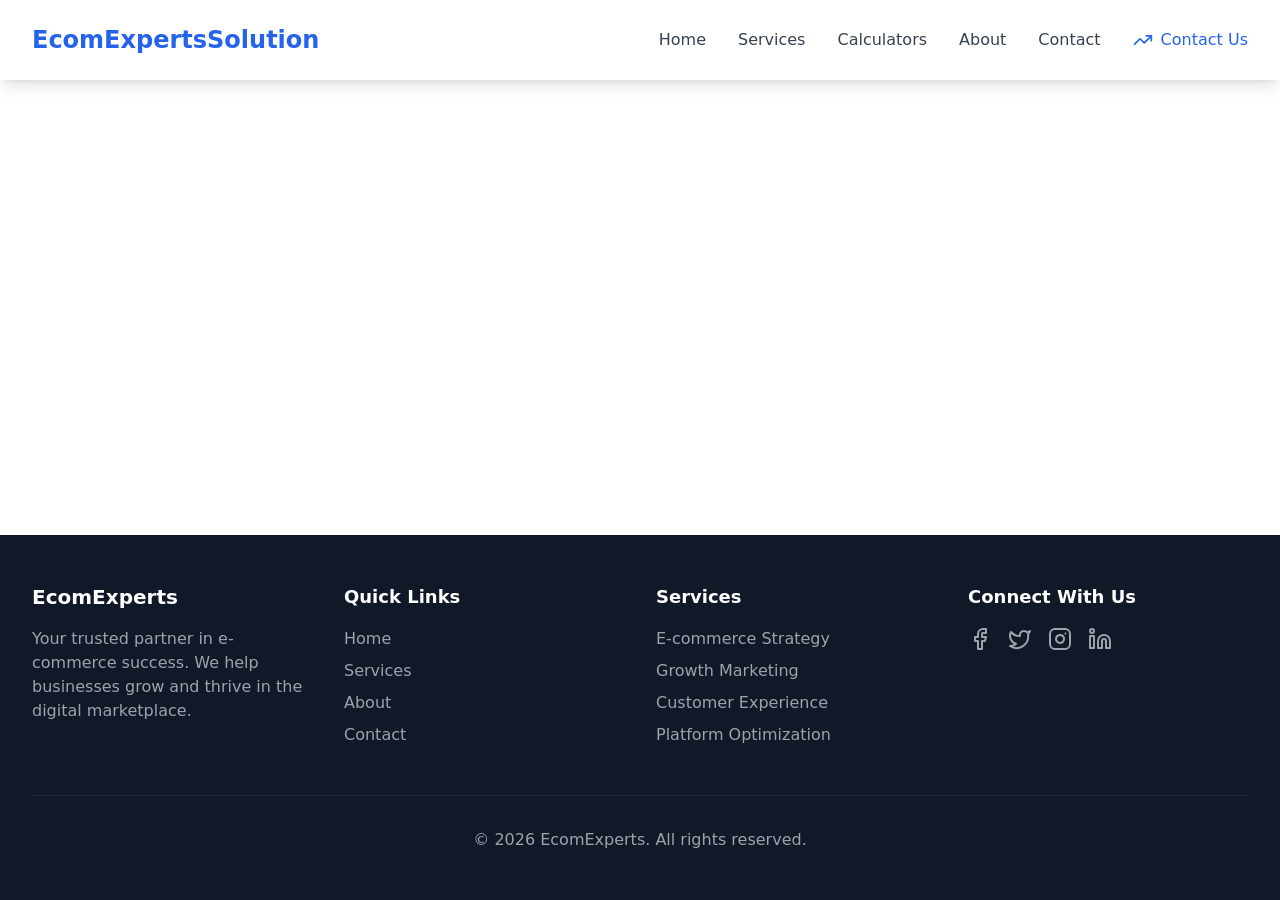
==== index.html @ ec8e3a63 "Live site: EcomExpertsSolution website (built from websitetsx)" ====
<!DOCTYPE html>
<html lang="en">
  <head>
    <meta charset="UTF-8" />
    <link rel="icon" type="image/svg+xml" href="/vite.svg" />
    <meta name="viewport" content="width=device-width, initial-scale=1.0" />
    <title>EcomExpertsSolution - Your E-commerce Growth Partner</title>
    <meta name="description" content="Expert e-commerce marketplace management services for Amazon, Flipkart, and Meesho. Boost your sales with our professional account management, product optimization, and advertising solutions." />
    <meta name="keywords" content="ecommerce solutions, amazon seller services, flipkart seller, meesho reseller, e-commerce management, product listing, catalog optimization, marketplace advertising, seller calculator" />
    <meta property="og:title" content="EcomExpertsSolution - Your E-commerce Growth Partner" />
    <meta property="og:description" content="Transform your e-commerce business with professional marketplace management services for Amazon, Flipkart, and Meesho." />
    <meta property="og:type" content="website" />
    <meta property="og:url" content="https://ecomexpertssolution.com" />
    <meta name="twitter:card" content="summary_large_image" />
    <meta name="twitter:title" content="EcomExpertsSolution - Your E-commerce Growth Partner" />
    <meta name="twitter:description" content="Transform your e-commerce business with professional marketplace management services." />
    <link rel="canonical" href="https://ecomexpertssolution.com" />
    <meta name="robots" content="index, follow" />
     <script async src="https://pagead2.googlesyndication.com/pagead/js/adsbygoogle.js?client=ca-pub-1505653842485991"
    crossorigin="anonymous"></script>
    <script type="module" crossorigin src="/assets/index-Nn7y4H-Y.js"></script>
    <link rel="stylesheet" crossorigin href="/assets/index-BaGs1ssM.css">
  </head>
  <body>
    <div id="root"></div>
  </body>
</html>
---- assets/index-BaGs1ssM.css ----
*,:before,:after{--tw-border-spacing-x: 0;--tw-border-spacing-y: 0;--tw-translate-x: 0;--tw-translate-y: 0;--tw-rotate: 0;--tw-skew-x: 0;--tw-skew-y: 0;--tw-scale-x: 1;--tw-scale-y: 1;--tw-pan-x: ;--tw-pan-y: ;--tw-pinch-zoom: ;--tw-scroll-snap-strictness: proximity;--tw-gradient-from-position: ;--tw-gradient-via-position: ;--tw-gradient-to-position: ;--tw-ordinal: ;--tw-slashed-zero: ;--tw-numeric-figure: ;--tw-numeric-spacing: ;--tw-numeric-fraction: ;--tw-ring-inset: ;--tw-ring-offset-width: 0px;--tw-ring-offset-color: #fff;--tw-ring-color: rgb(59 130 246 / .5);--tw-ring-offset-shadow: 0 0 #0000;--tw-ring-shadow: 0 0 #0000;--tw-shadow: 0 0 #0000;--tw-shadow-colored: 0 0 #0000;--tw-blur: ;--tw-brightness: ;--tw-contrast: ;--tw-grayscale: ;--tw-hue-rotate: ;--tw-invert: ;--tw-saturate: ;--tw-sepia: ;--tw-drop-shadow: ;--tw-backdrop-blur: ;--tw-backdrop-brightness: ;--tw-backdrop-contrast: ;--tw-backdrop-grayscale: ;--tw-backdrop-hue-rotate: ;--tw-backdrop-invert: ;--tw-backdrop-opacity: ;--tw-backdrop-saturate: ;--tw-backdrop-sepia: ;--tw-contain-size: ;--tw-contain-layout: ;--tw-contain-paint: ;--tw-contain-style: }::backdrop{--tw-border-spacing-x: 0;--tw-border-spacing-y: 0;--tw-translate-x: 0;--tw-translate-y: 0;--tw-rotate: 0;--tw-skew-x: 0;--tw-skew-y: 0;--tw-scale-x: 1;--tw-scale-y: 1;--tw-pan-x: ;--tw-pan-y: ;--tw-pinch-zoom: ;--tw-scroll-snap-strictness: proximity;--tw-gradient-from-position: ;--tw-gradient-via-position: ;--tw-gradient-to-position: ;--tw-ordinal: ;--tw-slashed-zero: ;--tw-numeric-figure: ;--tw-numeric-spacing: ;--tw-numeric-fraction: ;--tw-ring-inset: ;--tw-ring-offset-width: 0px;--tw-ring-offset-color: #fff;--tw-ring-color: rgb(59 130 246 / .5);--tw-ring-offset-shadow: 0 0 #0000;--tw-ring-shadow: 0 0 #0000;--tw-shadow: 0 0 #0000;--tw-shadow-colored: 0 0 #0000;--tw-blur: ;--tw-brightness: ;--tw-contrast: ;--tw-grayscale: ;--tw-hue-rotate: ;--tw-invert: ;--tw-saturate: ;--tw-sepia: ;--tw-drop-shadow: ;--tw-backdrop-blur: ;--tw-backdrop-brightness: ;--tw-backdrop-contrast: ;--tw-backdrop-grayscale: ;--tw-backdrop-hue-rotate: ;--tw-backdrop-invert: ;--tw-backdrop-opacity: ;--tw-backdrop-saturate: ;--tw-backdrop-sepia: ;--tw-contain-size: ;--tw-contain-layout: ;--tw-contain-paint: ;--tw-contain-style: }*,:before,:after{box-sizing:border-box;border-width:0;border-style:solid;border-color:#e5e7eb}:before,:after{--tw-content: ""}html,:host{line-height:1.5;-webkit-text-size-adjust:100%;-moz-tab-size:4;-o-tab-size:4;tab-size:4;font-family:ui-sans-serif,system-ui,sans-serif,"Apple Color Emoji","Segoe UI Emoji",Segoe UI Symbol,"Noto Color Emoji";font-feature-settings:normal;font-variation-settings:normal;-webkit-tap-highlight-color:transparent}body{margin:0;line-height:inherit}hr{height:0;color:inherit;border-top-width:1px}abbr:where([title]){-webkit-text-decoration:underline dotted;text-decoration:underline dotted}h1,h2,h3,h4,h5,h6{font-size:inherit;font-weight:inherit}a{color:inherit;text-decoration:inherit}b,strong{font-weight:bolder}code,kbd,samp,pre{font-family:ui-monospace,SFMono-Regular,Menlo,Monaco,Consolas,Liberation Mono,Courier New,monospace;font-feature-settings:normal;font-variation-settings:normal;font-size:1em}small{font-size:80%}sub,sup{font-size:75%;line-height:0;position:relative;vertical-align:baseline}sub{bottom:-.25em}sup{top:-.5em}table{text-indent:0;border-color:inherit;border-collapse:collapse}button,input,optgroup,select,textarea{font-family:inherit;font-feature-settings:inherit;font-variation-settings:inherit;font-size:100%;font-weight:inherit;line-height:inherit;letter-spacing:inherit;color:inherit;margin:0;padding:0}button,select{text-transform:none}button,input:where([type=button]),input:where([type=reset]),input:where([type=submit]){-webkit-appearance:button;background-color:transparent;background-image:none}:-moz-focusring{outline:auto}:-moz-ui-invalid{box-shadow:none}progress{vertical-align:baseline}::-webkit-inner-spin-button,::-webkit-outer-spin-button{height:auto}[type=search]{-webkit-appearance:textfield;outline-offset:-2px}::-webkit-search-decoration{-webkit-appearance:none}::-webkit-file-upload-button{-webkit-appearance:button;font:inherit}summary{display:list-item}blockquote,dl,dd,h1,h2,h3,h4,h5,h6,hr,figure,p,pre{margin:0}fieldset{margin:0;padding:0}legend{padding:0}ol,ul,menu{list-style:none;margin:0;padding:0}dialog{padding:0}textarea{resize:vertical}input::-moz-placeholder,textarea::-moz-placeholder{opacity:1;color:#9ca3af}input::placeholder,textarea::placeholder{opacity:1;color:#9ca3af}button,[role=button]{cursor:pointer}:disabled{cursor:default}img,svg,video,canvas,audio,iframe,embed,object{display:block;vertical-align:middle}img,video{max-width:100%;height:auto}[hidden]{display:none}.container{width:100%}@media (min-width: 640px){.container{max-width:640px}}@media (min-width: 768px){.container{max-width:768px}}@media (min-width: 1024px){.container{max-width:1024px}}@media (min-width: 1280px){.container{max-width:1280px}}@media (min-width: 1536px){.container{max-width:1536px}}.visible{visibility:visible}.fixed{position:fixed}.absolute{position:absolute}.relative{position:relative}.inset-0{top:0;right:0;bottom:0;left:0}.-z-10{z-index:-10}.z-10{z-index:10}.z-50{z-index:50}.mx-auto{margin-left:auto;margin-right:auto}.mb-1{margin-bottom:.25rem}.mb-12{margin-bottom:3rem}.mb-16{margin-bottom:4rem}.mb-2{margin-bottom:.5rem}.mb-4{margin-bottom:1rem}.mb-6{margin-bottom:1.5rem}.mb-8{margin-bottom:2rem}.ml-2{margin-left:.5rem}.ml-4{margin-left:1rem}.mr-2{margin-right:.5rem}.mt-1{margin-top:.25rem}.mt-12{margin-top:3rem}.mt-2{margin-top:.5rem}.mt-4{margin-top:1rem}.block{display:block}.flex{display:flex}.inline-flex{display:inline-flex}.grid{display:grid}.hidden{display:none}.h-12{height:3rem}.h-20{height:5rem}.h-4{height:1rem}.h-5{height:1.25rem}.h-6{height:1.5rem}.h-8{height:2rem}.min-h-screen{min-height:100vh}.w-12{width:3rem}.w-4{width:1rem}.w-5{width:1.25rem}.w-6{width:1.5rem}.w-8{width:2rem}.w-full{width:100%}.max-w-2xl{max-width:42rem}.max-w-4xl{max-width:56rem}.max-w-5xl{max-width:64rem}.max-w-7xl{max-width:80rem}.flex-shrink-0{flex-shrink:0}.flex-grow,.grow{flex-grow:1}.-rotate-3{--tw-rotate: -3deg;transform:translate(var(--tw-translate-x),var(--tw-translate-y)) rotate(var(--tw-rotate)) skew(var(--tw-skew-x)) skewY(var(--tw-skew-y)) scaleX(var(--tw-scale-x)) scaleY(var(--tw-scale-y))}.rotate-2{--tw-rotate: 2deg;transform:translate(var(--tw-translate-x),var(--tw-translate-y)) rotate(var(--tw-rotate)) skew(var(--tw-skew-x)) skewY(var(--tw-skew-y)) scaleX(var(--tw-scale-x)) scaleY(var(--tw-scale-y))}.rotate-3{--tw-rotate: 3deg;transform:translate(var(--tw-translate-x),var(--tw-translate-y)) rotate(var(--tw-rotate)) skew(var(--tw-skew-x)) skewY(var(--tw-skew-y)) scaleX(var(--tw-scale-x)) scaleY(var(--tw-scale-y))}.transform{transform:translate(var(--tw-translate-x),var(--tw-translate-y)) rotate(var(--tw-rotate)) skew(var(--tw-skew-x)) skewY(var(--tw-skew-y)) scaleX(var(--tw-scale-x)) scaleY(var(--tw-scale-y))}.cursor-not-allowed{cursor:not-allowed}.grid-cols-1{grid-template-columns:repeat(1,minmax(0,1fr))}.grid-cols-2{grid-template-columns:repeat(2,minmax(0,1fr))}.grid-cols-3{grid-template-columns:repeat(3,minmax(0,1fr))}.flex-col{flex-direction:column}.items-start{align-items:flex-start}.items-center{align-items:center}.justify-center{justify-content:center}.justify-between{justify-content:space-between}.gap-12{gap:3rem}.gap-4{gap:1rem}.gap-6{gap:1.5rem}.gap-8{gap:2rem}.space-x-2>:not([hidden])~:not([hidden]){--tw-space-x-reverse: 0;margin-right:calc(.5rem * var(--tw-space-x-reverse));margin-left:calc(.5rem * calc(1 - var(--tw-space-x-reverse)))}.space-x-3>:not([hidden])~:not([hidden]){--tw-space-x-reverse: 0;margin-right:calc(.75rem * var(--tw-space-x-reverse));margin-left:calc(.75rem * calc(1 - var(--tw-space-x-reverse)))}.space-x-4>:not([hidden])~:not([hidden]){--tw-space-x-reverse: 0;margin-right:calc(1rem * var(--tw-space-x-reverse));margin-left:calc(1rem * calc(1 - var(--tw-space-x-reverse)))}.space-x-8>:not([hidden])~:not([hidden]){--tw-space-x-reverse: 0;margin-right:calc(2rem * var(--tw-space-x-reverse));margin-left:calc(2rem * calc(1 - var(--tw-space-x-reverse)))}.space-y-1>:not([hidden])~:not([hidden]){--tw-space-y-reverse: 0;margin-top:calc(.25rem * calc(1 - var(--tw-space-y-reverse)));margin-bottom:calc(.25rem * var(--tw-space-y-reverse))}.space-y-2>:not([hidden])~:not([hidden]){--tw-space-y-reverse: 0;margin-top:calc(.5rem * calc(1 - var(--tw-space-y-reverse)));margin-bottom:calc(.5rem * var(--tw-space-y-reverse))}.space-y-3>:not([hidden])~:not([hidden]){--tw-space-y-reverse: 0;margin-top:calc(.75rem * calc(1 - var(--tw-space-y-reverse)));margin-bottom:calc(.75rem * var(--tw-space-y-reverse))}.space-y-4>:not([hidden])~:not([hidden]){--tw-space-y-reverse: 0;margin-top:calc(1rem * calc(1 - var(--tw-space-y-reverse)));margin-bottom:calc(1rem * var(--tw-space-y-reverse))}.space-y-6>:not([hidden])~:not([hidden]){--tw-space-y-reverse: 0;margin-top:calc(1.5rem * calc(1 - var(--tw-space-y-reverse)));margin-bottom:calc(1.5rem * var(--tw-space-y-reverse))}.rounded-2xl{border-radius:1rem}.rounded-full{border-radius:9999px}.rounded-lg{border-radius:.5rem}.rounded-md{border-radius:.375rem}.rounded-xl{border-radius:.75rem}.border{border-width:1px}.border-2{border-width:2px}.border-t{border-top-width:1px}.border-gray-300{--tw-border-opacity: 1;border-color:rgb(209 213 219 / var(--tw-border-opacity))}.border-gray-800{--tw-border-opacity: 1;border-color:rgb(31 41 55 / var(--tw-border-opacity))}.border-indigo-600{--tw-border-opacity: 1;border-color:rgb(79 70 229 / var(--tw-border-opacity))}.border-red-500{--tw-border-opacity: 1;border-color:rgb(239 68 68 / var(--tw-border-opacity))}.bg-blue-50{--tw-bg-opacity: 1;background-color:rgb(239 246 255 / var(--tw-bg-opacity))}.bg-blue-600{--tw-bg-opacity: 1;background-color:rgb(37 99 235 / var(--tw-bg-opacity))}.bg-gray-50{--tw-bg-opacity: 1;background-color:rgb(249 250 251 / var(--tw-bg-opacity))}.bg-gray-900{--tw-bg-opacity: 1;background-color:rgb(17 24 39 / var(--tw-bg-opacity))}.bg-green-500{--tw-bg-opacity: 1;background-color:rgb(34 197 94 / var(--tw-bg-opacity))}.bg-indigo-100{--tw-bg-opacity: 1;background-color:rgb(224 231 255 / var(--tw-bg-opacity))}.bg-indigo-600{--tw-bg-opacity: 1;background-color:rgb(79 70 229 / var(--tw-bg-opacity))}.bg-white{--tw-bg-opacity: 1;background-color:rgb(255 255 255 / var(--tw-bg-opacity))}.bg-gradient-to-br{background-image:linear-gradient(to bottom right,var(--tw-gradient-stops))}.bg-gradient-to-r{background-image:linear-gradient(to right,var(--tw-gradient-stops))}.from-blue-500{--tw-gradient-from: #3b82f6 var(--tw-gradient-from-position);--tw-gradient-to: rgb(59 130 246 / 0) var(--tw-gradient-to-position);--tw-gradient-stops: var(--tw-gradient-from), var(--tw-gradient-to)}.from-indigo-50{--tw-gradient-from: #eef2ff var(--tw-gradient-from-position);--tw-gradient-to: rgb(238 242 255 / 0) var(--tw-gradient-to-position);--tw-gradient-stops: var(--tw-gradient-from), var(--tw-gradient-to)}.from-indigo-500{--tw-gradient-from: #6366f1 var(--tw-gradient-from-position);--tw-gradient-to: rgb(99 102 241 / 0) var(--tw-gradient-to-position);--tw-gradient-stops: var(--tw-gradient-from), var(--tw-gradient-to)}.from-purple-500{--tw-gradient-from: #a855f7 var(--tw-gradient-from-position);--tw-gradient-to: rgb(168 85 247 / 0) var(--tw-gradient-to-position);--tw-gradient-stops: var(--tw-gradient-from), var(--tw-gradient-to)}.via-white{--tw-gradient-to: rgb(255 255 255 / 0) var(--tw-gradient-to-position);--tw-gradient-stops: var(--tw-gradient-from), #fff var(--tw-gradient-via-position), var(--tw-gradient-to)}.to-indigo-500{--tw-gradient-to: #6366f1 var(--tw-gradient-to-position)}.to-purple-50{--tw-gradient-to: #faf5ff var(--tw-gradient-to-position)}.to-purple-500{--tw-gradient-to: #a855f7 var(--tw-gradient-to-position)}.to-purple-600{--tw-gradient-to: #9333ea var(--tw-gradient-to-position)}.p-12{padding:3rem}.p-3{padding:.75rem}.p-4{padding:1rem}.p-6{padding:1.5rem}.p-8{padding:2rem}.px-2{padding-left:.5rem;padding-right:.5rem}.px-3{padding-left:.75rem;padding-right:.75rem}.px-4{padding-left:1rem;padding-right:1rem}.px-8{padding-left:2rem;padding-right:2rem}.py-12{padding-top:3rem;padding-bottom:3rem}.py-2{padding-top:.5rem;padding-bottom:.5rem}.py-20{padding-top:5rem;padding-bottom:5rem}.py-3{padding-top:.75rem;padding-bottom:.75rem}.py-4{padding-top:1rem;padding-bottom:1rem}.pb-12{padding-bottom:3rem}.pb-24{padding-bottom:6rem}.pb-3{padding-bottom:.75rem}.pt-2{padding-top:.5rem}.pt-24{padding-top:6rem}.pt-8{padding-top:2rem}.text-center{text-align:center}.text-2xl{font-size:1.5rem;line-height:2rem}.text-3xl{font-size:1.875rem;line-height:2.25rem}.text-4xl{font-size:2.25rem;line-height:2.5rem}.text-lg{font-size:1.125rem;line-height:1.75rem}.text-sm{font-size:.875rem;line-height:1.25rem}.text-xl{font-size:1.25rem;line-height:1.75rem}.font-bold{font-weight:700}.font-medium{font-weight:500}.font-semibold{font-weight:600}.leading-tight{line-height:1.25}.tracking-tight{letter-spacing:-.025em}.text-blue-500{--tw-text-opacity: 1;color:rgb(59 130 246 / var(--tw-text-opacity))}.text-blue-600{--tw-text-opacity: 1;color:rgb(37 99 235 / var(--tw-text-opacity))}.text-gray-400{--tw-text-opacity: 1;color:rgb(156 163 175 / var(--tw-text-opacity))}.text-gray-600{--tw-text-opacity: 1;color:rgb(75 85 99 / var(--tw-text-opacity))}.text-gray-700{--tw-text-opacity: 1;color:rgb(55 65 81 / var(--tw-text-opacity))}.text-gray-800{--tw-text-opacity: 1;color:rgb(31 41 55 / var(--tw-text-opacity))}.text-gray-900{--tw-text-opacity: 1;color:rgb(17 24 39 / var(--tw-text-opacity))}.text-indigo-600{--tw-text-opacity: 1;color:rgb(79 70 229 / var(--tw-text-opacity))}.text-orange-500{--tw-text-opacity: 1;color:rgb(249 115 22 / var(--tw-text-opacity))}.text-pink-500{--tw-text-opacity: 1;color:rgb(236 72 153 / var(--tw-text-opacity))}.text-red-500{--tw-text-opacity: 1;color:rgb(239 68 68 / var(--tw-text-opacity))}.text-white{--tw-text-opacity: 1;color:rgb(255 255 255 / var(--tw-text-opacity))}.opacity-50{opacity:.5}.shadow{--tw-shadow: 0 1px 3px 0 rgb(0 0 0 / .1), 0 1px 2px -1px rgb(0 0 0 / .1);--tw-shadow-colored: 0 1px 3px 0 var(--tw-shadow-color), 0 1px 2px -1px var(--tw-shadow-color);box-shadow:var(--tw-ring-offset-shadow, 0 0 #0000),var(--tw-ring-shadow, 0 0 #0000),var(--tw-shadow)}.shadow-2xl{--tw-shadow: 0 25px 50px -12px rgb(0 0 0 / .25);--tw-shadow-colored: 0 25px 50px -12px var(--tw-shadow-color);box-shadow:var(--tw-ring-offset-shadow, 0 0 #0000),var(--tw-ring-shadow, 0 0 #0000),var(--tw-shadow)}.shadow-lg{--tw-shadow: 0 10px 15px -3px rgb(0 0 0 / .1), 0 4px 6px -4px rgb(0 0 0 / .1);--tw-shadow-colored: 0 10px 15px -3px var(--tw-shadow-color), 0 4px 6px -4px var(--tw-shadow-color);box-shadow:var(--tw-ring-offset-shadow, 0 0 #0000),var(--tw-ring-shadow, 0 0 #0000),var(--tw-shadow)}.shadow-md{--tw-shadow: 0 4px 6px -1px rgb(0 0 0 / .1), 0 2px 4px -2px rgb(0 0 0 / .1);--tw-shadow-colored: 0 4px 6px -1px var(--tw-shadow-color), 0 2px 4px -2px var(--tw-shadow-color);box-shadow:var(--tw-ring-offset-shadow, 0 0 #0000),var(--tw-ring-shadow, 0 0 #0000),var(--tw-shadow)}.shadow-sm{--tw-shadow: 0 1px 2px 0 rgb(0 0 0 / .05);--tw-shadow-colored: 0 1px 2px 0 var(--tw-shadow-color);box-shadow:var(--tw-ring-offset-shadow, 0 0 #0000),var(--tw-ring-shadow, 0 0 #0000),var(--tw-shadow)}.shadow-xl{--tw-shadow: 0 20px 25px -5px rgb(0 0 0 / .1), 0 8px 10px -6px rgb(0 0 0 / .1);--tw-shadow-colored: 0 20px 25px -5px var(--tw-shadow-color), 0 8px 10px -6px var(--tw-shadow-color);box-shadow:var(--tw-ring-offset-shadow, 0 0 #0000),var(--tw-ring-shadow, 0 0 #0000),var(--tw-shadow)}.transition{transition-property:color,background-color,border-color,text-decoration-color,fill,stroke,opacity,box-shadow,transform,filter,-webkit-backdrop-filter;transition-property:color,background-color,border-color,text-decoration-color,fill,stroke,opacity,box-shadow,transform,filter,backdrop-filter;transition-property:color,background-color,border-color,text-decoration-color,fill,stroke,opacity,box-shadow,transform,filter,backdrop-filter,-webkit-backdrop-filter;transition-timing-function:cubic-bezier(.4,0,.2,1);transition-duration:.15s}.transition-colors{transition-property:color,background-color,border-color,text-decoration-color,fill,stroke;transition-timing-function:cubic-bezier(.4,0,.2,1);transition-duration:.15s}.transition-shadow{transition-property:box-shadow;transition-timing-function:cubic-bezier(.4,0,.2,1);transition-duration:.15s}.transition-transform{transition-property:transform;transition-timing-function:cubic-bezier(.4,0,.2,1);transition-duration:.15s}.duration-300{transition-duration:.3s}.hover\:-translate-y-1:hover{--tw-translate-y: -.25rem;transform:translate(var(--tw-translate-x),var(--tw-translate-y)) rotate(var(--tw-rotate)) skew(var(--tw-skew-x)) skewY(var(--tw-skew-y)) scaleX(var(--tw-scale-x)) scaleY(var(--tw-scale-y))}.hover\:bg-blue-700:hover{--tw-bg-opacity: 1;background-color:rgb(29 78 216 / var(--tw-bg-opacity))}.hover\:bg-gray-50:hover{--tw-bg-opacity: 1;background-color:rgb(249 250 251 / var(--tw-bg-opacity))}.hover\:bg-green-600:hover{--tw-bg-opacity: 1;background-color:rgb(22 163 74 / var(--tw-bg-opacity))}.hover\:bg-indigo-50:hover{--tw-bg-opacity: 1;background-color:rgb(238 242 255 / var(--tw-bg-opacity))}.hover\:bg-indigo-700:hover{--tw-bg-opacity: 1;background-color:rgb(67 56 202 / var(--tw-bg-opacity))}.hover\:text-blue-600:hover{--tw-text-opacity: 1;color:rgb(37 99 235 / var(--tw-text-opacity))}.hover\:text-white:hover{--tw-text-opacity: 1;color:rgb(255 255 255 / var(--tw-text-opacity))}.hover\:shadow-xl:hover{--tw-shadow: 0 20px 25px -5px rgb(0 0 0 / .1), 0 8px 10px -6px rgb(0 0 0 / .1);--tw-shadow-colored: 0 20px 25px -5px var(--tw-shadow-color), 0 8px 10px -6px var(--tw-shadow-color);box-shadow:var(--tw-ring-offset-shadow, 0 0 #0000),var(--tw-ring-shadow, 0 0 #0000),var(--tw-shadow)}.focus\:border-indigo-300:focus{--tw-border-opacity: 1;border-color:rgb(165 180 252 / var(--tw-border-opacity))}.focus\:border-transparent:focus{border-color:transparent}.focus\:outline-none:focus{outline:2px solid transparent;outline-offset:2px}.focus\:ring:focus{--tw-ring-offset-shadow: var(--tw-ring-inset) 0 0 0 var(--tw-ring-offset-width) var(--tw-ring-offset-color);--tw-ring-shadow: var(--tw-ring-inset) 0 0 0 calc(3px + var(--tw-ring-offset-width)) var(--tw-ring-color);box-shadow:var(--tw-ring-offset-shadow),var(--tw-ring-shadow),var(--tw-shadow, 0 0 #0000)}.focus\:ring-2:focus{--tw-ring-offset-shadow: var(--tw-ring-inset) 0 0 0 var(--tw-ring-offset-width) var(--tw-ring-offset-color);--tw-ring-shadow: var(--tw-ring-inset) 0 0 0 calc(2px + var(--tw-ring-offset-width)) var(--tw-ring-color);box-shadow:var(--tw-ring-offset-shadow),var(--tw-ring-shadow),var(--tw-shadow, 0 0 #0000)}.focus\:ring-blue-500:focus{--tw-ring-opacity: 1;--tw-ring-color: rgb(59 130 246 / var(--tw-ring-opacity))}.focus\:ring-gray-500:focus{--tw-ring-opacity: 1;--tw-ring-color: rgb(107 114 128 / var(--tw-ring-opacity))}.focus\:ring-green-500:focus{--tw-ring-opacity: 1;--tw-ring-color: rgb(34 197 94 / var(--tw-ring-opacity))}.focus\:ring-indigo-200:focus{--tw-ring-opacity: 1;--tw-ring-color: rgb(199 210 254 / var(--tw-ring-opacity))}.focus\:ring-indigo-500:focus{--tw-ring-opacity: 1;--tw-ring-color: rgb(99 102 241 / var(--tw-ring-opacity))}.focus\:ring-opacity-50:focus{--tw-ring-opacity: .5}.group:hover .group-hover\:-translate-y-1{--tw-translate-y: -.25rem;transform:translate(var(--tw-translate-x),var(--tw-translate-y)) rotate(var(--tw-rotate)) skew(var(--tw-skew-x)) skewY(var(--tw-skew-y)) scaleX(var(--tw-scale-x)) scaleY(var(--tw-scale-y))}.group:hover .group-hover\:rotate-1{--tw-rotate: 1deg;transform:translate(var(--tw-translate-x),var(--tw-translate-y)) rotate(var(--tw-rotate)) skew(var(--tw-skew-x)) skewY(var(--tw-skew-y)) scaleX(var(--tw-scale-x)) scaleY(var(--tw-scale-y))}@media (min-width: 640px){.sm\:flex-row{flex-direction:row}.sm\:px-3{padding-left:.75rem;padding-right:.75rem}.sm\:px-6{padding-left:1.5rem;padding-right:1.5rem}}@media (min-width: 768px){.md\:flex{display:flex}.md\:hidden{display:none}.md\:grid-cols-2{grid-template-columns:repeat(2,minmax(0,1fr))}.md\:grid-cols-3{grid-template-columns:repeat(3,minmax(0,1fr))}.md\:grid-cols-4{grid-template-columns:repeat(4,minmax(0,1fr))}.md\:p-6{padding:1.5rem}}@media (min-width: 1024px){.lg\:grid-cols-2{grid-template-columns:repeat(2,minmax(0,1fr))}.lg\:grid-cols-4{grid-template-columns:repeat(4,minmax(0,1fr))}.lg\:p-8{padding:2rem}.lg\:px-8{padding-left:2rem;padding-right:2rem}.lg\:text-5xl{font-size:3rem;line-height:1}}
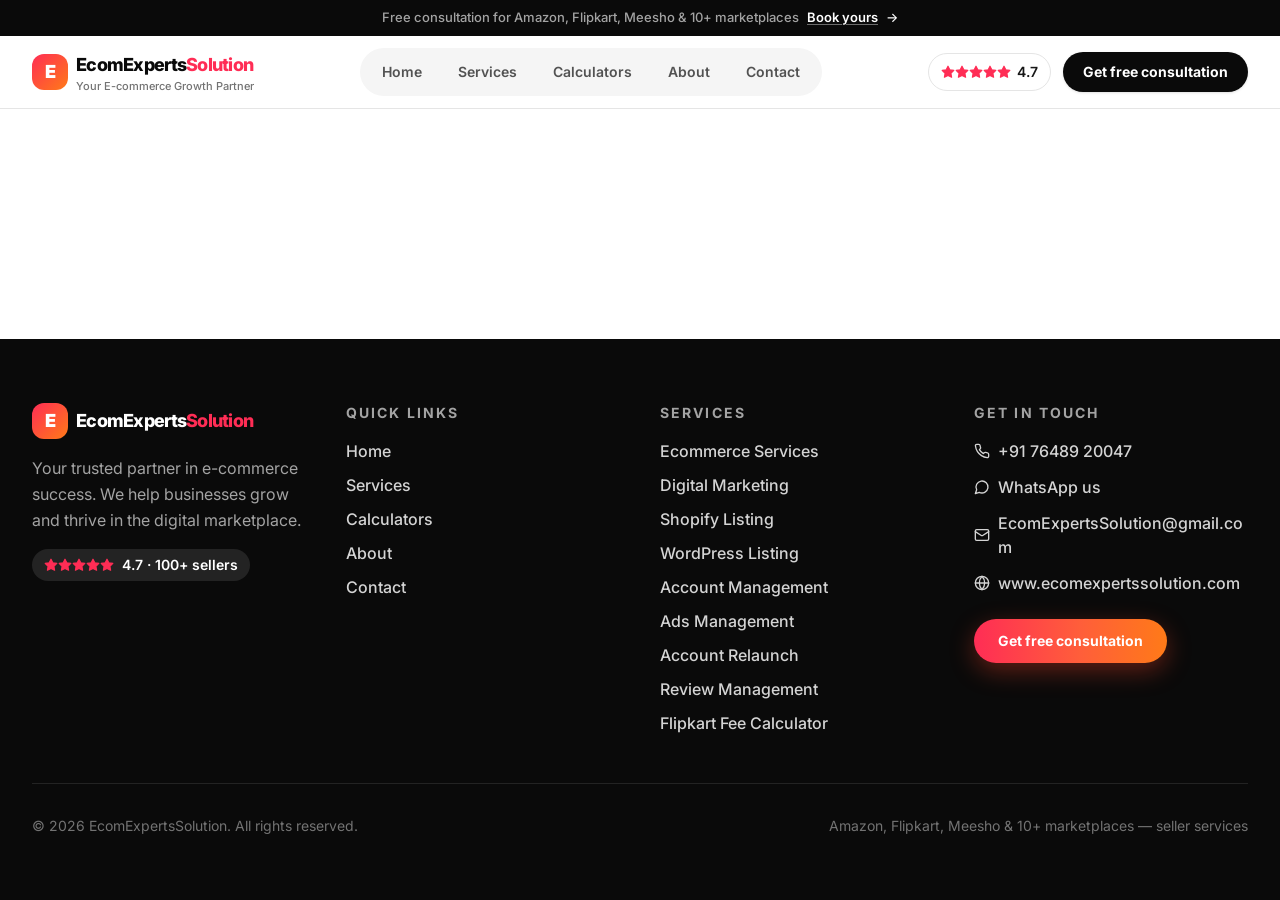
==== commit 999592c1: "Live site: Upgrow-style redesign — 13 marketplace logos, tighter spacing, GSAP scroll animations" ====
--- a/index.html
+++ b/index.html
@@ -4,6 +4,10 @@
     <meta charset="UTF-8" />
     <link rel="icon" type="image/svg+xml" href="/vite.svg" />
     <meta name="viewport" content="width=device-width, initial-scale=1.0" />
+    <meta name="theme-color" content="#ffffff" />
+    <link rel="preconnect" href="https://fonts.googleapis.com" />
+    <link rel="preconnect" href="https://fonts.gstatic.com" crossorigin />
+    <link href="https://fonts.googleapis.com/css2?family=Inter:wght@400;500;600;700;800;900&display=swap" rel="stylesheet" />
     <title>EcomExpertsSolution - Your E-commerce Growth Partner</title>
     <meta name="description" content="Expert e-commerce marketplace management services for Amazon, Flipkart, and Meesho. Boost your sales with our professional account management, product optimization, and advertising solutions." />
     <meta name="keywords" content="ecommerce solutions, amazon seller services, flipkart seller, meesho reseller, e-commerce management, product listing, catalog optimization, marketplace advertising, seller calculator" />
@@ -18,8 +22,8 @@
     <meta name="robots" content="index, follow" />
      <script async src="https://pagead2.googlesyndication.com/pagead/js/adsbygoogle.js?client=ca-pub-1505653842485991"
     crossorigin="anonymous"></script>
-    <script type="module" crossorigin src="/assets/index-Nn7y4H-Y.js"></script>
-    <link rel="stylesheet" crossorigin href="/assets/index-BaGs1ssM.css">
+    <script type="module" crossorigin src="/assets/index-BPr6dcGP.js"></script>
+    <link rel="stylesheet" crossorigin href="/assets/index-Djy1vLMe.css">
   </head>
   <body>
     <div id="root"></div>
--- a/assets/index-Djy1vLMe.css
+++ b/assets/index-Djy1vLMe.css
@@ -0,0 +1 @@
+*,:before,:after{--tw-border-spacing-x: 0;--tw-border-spacing-y: 0;--tw-translate-x: 0;--tw-translate-y: 0;--tw-rotate: 0;--tw-skew-x: 0;--tw-skew-y: 0;--tw-scale-x: 1;--tw-scale-y: 1;--tw-pan-x: ;--tw-pan-y: ;--tw-pinch-zoom: ;--tw-scroll-snap-strictness: proximity;--tw-gradient-from-position: ;--tw-gradient-via-position: ;--tw-gradient-to-position: ;--tw-ordinal: ;--tw-slashed-zero: ;--tw-numeric-figure: ;--tw-numeric-spacing: ;--tw-numeric-fraction: ;--tw-ring-inset: ;--tw-ring-offset-width: 0px;--tw-ring-offset-color: #fff;--tw-ring-color: rgb(59 130 246 / .5);--tw-ring-offset-shadow: 0 0 #0000;--tw-ring-shadow: 0 0 #0000;--tw-shadow: 0 0 #0000;--tw-shadow-colored: 0 0 #0000;--tw-blur: ;--tw-brightness: ;--tw-contrast: ;--tw-grayscale: ;--tw-hue-rotate: ;--tw-invert: ;--tw-saturate: ;--tw-sepia: ;--tw-drop-shadow: ;--tw-backdrop-blur: ;--tw-backdrop-brightness: ;--tw-backdrop-contrast: ;--tw-backdrop-grayscale: ;--tw-backdrop-hue-rotate: ;--tw-backdrop-invert: ;--tw-backdrop-opacity: ;--tw-backdrop-saturate: ;--tw-backdrop-sepia: ;--tw-contain-size: ;--tw-contain-layout: ;--tw-contain-paint: ;--tw-contain-style: }::backdrop{--tw-border-spacing-x: 0;--tw-border-spacing-y: 0;--tw-translate-x: 0;--tw-translate-y: 0;--tw-rotate: 0;--tw-skew-x: 0;--tw-skew-y: 0;--tw-scale-x: 1;--tw-scale-y: 1;--tw-pan-x: ;--tw-pan-y: ;--tw-pinch-zoom: ;--tw-scroll-snap-strictness: proximity;--tw-gradient-from-position: ;--tw-gradient-via-position: ;--tw-gradient-to-position: ;--tw-ordinal: ;--tw-slashed-zero: ;--tw-numeric-figure: ;--tw-numeric-spacing: ;--tw-numeric-fraction: ;--tw-ring-inset: ;--tw-ring-offset-width: 0px;--tw-ring-offset-color: #fff;--tw-ring-color: rgb(59 130 246 / .5);--tw-ring-offset-shadow: 0 0 #0000;--tw-ring-shadow: 0 0 #0000;--tw-shadow: 0 0 #0000;--tw-shadow-colored: 0 0 #0000;--tw-blur: ;--tw-brightness: ;--tw-contrast: ;--tw-grayscale: ;--tw-hue-rotate: ;--tw-invert: ;--tw-saturate: ;--tw-sepia: ;--tw-drop-shadow: ;--tw-backdrop-blur: ;--tw-backdrop-brightness: ;--tw-backdrop-contrast: ;--tw-backdrop-grayscale: ;--tw-backdrop-hue-rotate: ;--tw-backdrop-invert: ;--tw-backdrop-opacity: ;--tw-backdrop-saturate: ;--tw-backdrop-sepia: ;--tw-contain-size: ;--tw-contain-layout: ;--tw-contain-paint: ;--tw-contain-style: }*,:before,:after{box-sizing:border-box;border-width:0;border-style:solid;border-color:#e5e7eb}:before,:after{--tw-content: ""}html,:host{line-height:1.5;-webkit-text-size-adjust:100%;-moz-tab-size:4;-o-tab-size:4;tab-size:4;font-family:Inter,ui-sans-serif,system-ui,-apple-system,Segoe UI,sans-serif;font-feature-settings:normal;font-variation-settings:normal;-webkit-tap-highlight-color:transparent}body{margin:0;line-height:inherit}hr{height:0;color:inherit;border-top-width:1px}abbr:where([title]){-webkit-text-decoration:underline dotted;text-decoration:underline dotted}h1,h2,h3,h4,h5,h6{font-size:inherit;font-weight:inherit}a{color:inherit;text-decoration:inherit}b,strong{font-weight:bolder}code,kbd,samp,pre{font-family:ui-monospace,SFMono-Regular,Menlo,Monaco,Consolas,Liberation Mono,Courier New,monospace;font-feature-settings:normal;font-variation-settings:normal;font-size:1em}small{font-size:80%}sub,sup{font-size:75%;line-height:0;position:relative;vertical-align:baseline}sub{bottom:-.25em}sup{top:-.5em}table{text-indent:0;border-color:inherit;border-collapse:collapse}button,input,optgroup,select,textarea{font-family:inherit;font-feature-settings:inherit;font-variation-settings:inherit;font-size:100%;font-weight:inherit;line-height:inherit;letter-spacing:inherit;color:inherit;margin:0;padding:0}button,select{text-transform:none}button,input:where([type=button]),input:where([type=reset]),input:where([type=submit]){-webkit-appearance:button;background-color:transparent;background-image:none}:-moz-focusring{outline:auto}:-moz-ui-invalid{box-shadow:none}progress{vertical-align:baseline}::-webkit-inner-spin-button,::-webkit-outer-spin-button{height:auto}[type=search]{-webkit-appearance:textfield;outline-offset:-2px}::-webkit-search-decoration{-webkit-appearance:none}::-webkit-file-upload-button{-webkit-appearance:button;font:inherit}summary{display:list-item}blockquote,dl,dd,h1,h2,h3,h4,h5,h6,hr,figure,p,pre{margin:0}fieldset{margin:0;padding:0}legend{padding:0}ol,ul,menu{list-style:none;margin:0;padding:0}dialog{padding:0}textarea{resize:vertical}input::-moz-placeholder,textarea::-moz-placeholder{opacity:1;color:#9ca3af}input::placeholder,textarea::placeholder{opacity:1;color:#9ca3af}button,[role=button]{cursor:pointer}:disabled{cursor:default}img,svg,video,canvas,audio,iframe,embed,object{display:block;vertical-align:middle}img,video{max-width:100%;height:auto}[hidden]{display:none}.container{width:100%}@media (min-width: 640px){.container{max-width:640px}}@media (min-width: 768px){.container{max-width:768px}}@media (min-width: 1024px){.container{max-width:1024px}}@media (min-width: 1280px){.container{max-width:1280px}}@media (min-width: 1536px){.container{max-width:1536px}}.visible{visibility:visible}.fixed{position:fixed}.relative{position:relative}.sticky{position:sticky}.z-10{z-index:10}.z-50{z-index:50}.mx-auto{margin-left:auto;margin-right:auto}.mb-1{margin-bottom:.25rem}.mb-10{margin-bottom:2.5rem}.mb-4{margin-bottom:1rem}.ml-1{margin-left:.25rem}.mt-0\.5{margin-top:.125rem}.mt-1{margin-top:.25rem}.mt-1\.5{margin-top:.375rem}.mt-10{margin-top:2.5rem}.mt-12{margin-top:3rem}.mt-2{margin-top:.5rem}.mt-3{margin-top:.75rem}.mt-4{margin-top:1rem}.mt-5{margin-top:1.25rem}.mt-6{margin-top:1.5rem}.mt-8{margin-top:2rem}.mt-9{margin-top:2.25rem}.block{display:block}.flex{display:flex}.inline-flex{display:inline-flex}.grid{display:grid}.hidden{display:none}.h-10{height:2.5rem}.h-12{height:3rem}.h-14{height:3.5rem}.h-16{height:4rem}.h-3\.5{height:.875rem}.h-4{height:1rem}.h-5{height:1.25rem}.h-6{height:1.5rem}.h-7{height:1.75rem}.h-9{height:2.25rem}.min-h-\[7\.5rem\]{min-height:7.5rem}.min-h-screen{min-height:100vh}.w-12{width:3rem}.w-14{width:3.5rem}.w-3\.5{width:.875rem}.w-4{width:1rem}.w-5{width:1.25rem}.w-6{width:1.5rem}.w-7{width:1.75rem}.w-9{width:2.25rem}.w-auto{width:auto}.w-full{width:100%}.max-w-2xl{max-width:42rem}.max-w-3xl{max-width:48rem}.max-w-4xl{max-width:56rem}.max-w-5xl{max-width:64rem}.max-w-7xl{max-width:80rem}.max-w-\[150px\]{max-width:150px}.max-w-xl{max-width:36rem}.shrink-0{flex-shrink:0}.flex-grow,.grow{flex-grow:1}.cursor-not-allowed{cursor:not-allowed}.grid-cols-1{grid-template-columns:repeat(1,minmax(0,1fr))}.grid-cols-2{grid-template-columns:repeat(2,minmax(0,1fr))}.flex-col{flex-direction:column}.flex-wrap{flex-wrap:wrap}.items-start{align-items:flex-start}.items-center{align-items:center}.justify-center{justify-content:center}.justify-between{justify-content:space-between}.gap-1{gap:.25rem}.gap-1\.5{gap:.375rem}.gap-10{gap:2.5rem}.gap-12{gap:3rem}.gap-2{gap:.5rem}.gap-3{gap:.75rem}.gap-4{gap:1rem}.gap-5{gap:1.25rem}.gap-6{gap:1.5rem}.gap-x-8{-moz-column-gap:2rem;column-gap:2rem}.gap-y-3{row-gap:.75rem}.-space-x-2>:not([hidden])~:not([hidden]){--tw-space-x-reverse: 0;margin-right:calc(-.5rem * var(--tw-space-x-reverse));margin-left:calc(-.5rem * calc(1 - var(--tw-space-x-reverse)))}.space-y-1>:not([hidden])~:not([hidden]){--tw-space-y-reverse: 0;margin-top:calc(.25rem * calc(1 - var(--tw-space-y-reverse)));margin-bottom:calc(.25rem * var(--tw-space-y-reverse))}.space-y-2\.5>:not([hidden])~:not([hidden]){--tw-space-y-reverse: 0;margin-top:calc(.625rem * calc(1 - var(--tw-space-y-reverse)));margin-bottom:calc(.625rem * var(--tw-space-y-reverse))}.space-y-3>:not([hidden])~:not([hidden]){--tw-space-y-reverse: 0;margin-top:calc(.75rem * calc(1 - var(--tw-space-y-reverse)));margin-bottom:calc(.75rem * var(--tw-space-y-reverse))}.space-y-4>:not([hidden])~:not([hidden]){--tw-space-y-reverse: 0;margin-top:calc(1rem * calc(1 - var(--tw-space-y-reverse)));margin-bottom:calc(1rem * var(--tw-space-y-reverse))}.space-y-6>:not([hidden])~:not([hidden]){--tw-space-y-reverse: 0;margin-top:calc(1.5rem * calc(1 - var(--tw-space-y-reverse)));margin-bottom:calc(1.5rem * var(--tw-space-y-reverse))}.overflow-hidden{overflow:hidden}.break-all{word-break:break-all}.rounded-2xl{border-radius:1rem}.rounded-3xl{border-radius:1.5rem}.rounded-\[2rem\]{border-radius:2rem}.rounded-full{border-radius:9999px}.rounded-lg{border-radius:.5rem}.rounded-md{border-radius:.375rem}.rounded-xl{border-radius:.75rem}.border{border-width:1px}.border-b{border-bottom-width:1px}.border-t{border-top-width:1px}.border-dashed{border-style:dashed}.border-gray-300{--tw-border-opacity: 1;border-color:rgb(209 213 219 / var(--tw-border-opacity))}.border-neutral-200{--tw-border-opacity: 1;border-color:rgb(229 229 229 / var(--tw-border-opacity))}.border-neutral-300{--tw-border-opacity: 1;border-color:rgb(212 212 212 / var(--tw-border-opacity))}.border-neutral-950{--tw-border-opacity: 1;border-color:rgb(10 10 10 / var(--tw-border-opacity))}.border-red-500{--tw-border-opacity: 1;border-color:rgb(239 68 68 / var(--tw-border-opacity))}.border-white\/10{border-color:#ffffff1a}.bg-\[\#25d366\]{--tw-bg-opacity: 1;background-color:rgb(37 211 102 / var(--tw-bg-opacity))}.bg-blue-600{--tw-bg-opacity: 1;background-color:rgb(37 99 235 / var(--tw-bg-opacity))}.bg-green-500{--tw-bg-opacity: 1;background-color:rgb(34 197 94 / var(--tw-bg-opacity))}.bg-indigo-600{--tw-bg-opacity: 1;background-color:rgb(79 70 229 / var(--tw-bg-opacity))}.bg-mist{--tw-bg-opacity: 1;background-color:rgb(245 245 244 / var(--tw-bg-opacity))}.bg-neutral-100{--tw-bg-opacity: 1;background-color:rgb(245 245 245 / var(--tw-bg-opacity))}.bg-neutral-950{--tw-bg-opacity: 1;background-color:rgb(10 10 10 / var(--tw-bg-opacity))}.bg-orange-500{--tw-bg-opacity: 1;background-color:rgb(249 115 22 / var(--tw-bg-opacity))}.bg-pink-500{--tw-bg-opacity: 1;background-color:rgb(236 72 153 / var(--tw-bg-opacity))}.bg-white{--tw-bg-opacity: 1;background-color:rgb(255 255 255 / var(--tw-bg-opacity))}.bg-white\/10{background-color:#ffffff1a}.bg-white\/5{background-color:#ffffff0d}.fill-current{fill:currentColor}.object-contain{-o-object-fit:contain;object-fit:contain}.p-1\.5{padding:.375rem}.p-2{padding:.5rem}.p-4{padding:1rem}.p-5{padding:1.25rem}.p-6{padding:1.5rem}.p-7{padding:1.75rem}.p-8{padding:2rem}.px-3{padding-left:.75rem;padding-right:.75rem}.px-4{padding-left:1rem;padding-right:1rem}.px-5{padding-left:1.25rem;padding-right:1.25rem}.px-6{padding-left:1.5rem;padding-right:1.5rem}.px-7{padding-left:1.75rem;padding-right:1.75rem}.px-8{padding-left:2rem;padding-right:2rem}.py-1\.5{padding-top:.375rem;padding-bottom:.375rem}.py-10{padding-top:2.5rem;padding-bottom:2.5rem}.py-12{padding-top:3rem;padding-bottom:3rem}.py-14{padding-top:3.5rem;padding-bottom:3.5rem}.py-16{padding-top:4rem;padding-bottom:4rem}.py-2{padding-top:.5rem;padding-bottom:.5rem}.py-2\.5{padding-top:.625rem;padding-bottom:.625rem}.py-3{padding-top:.75rem;padding-bottom:.75rem}.py-3\.5{padding-top:.875rem;padding-bottom:.875rem}.py-4{padding-top:1rem;padding-bottom:1rem}.py-5{padding-top:1.25rem;padding-bottom:1.25rem}.py-7{padding-top:1.75rem;padding-bottom:1.75rem}.py-8{padding-top:2rem;padding-bottom:2rem}.pb-10{padding-bottom:2.5rem}.pb-12{padding-bottom:3rem}.pb-4{padding-bottom:1rem}.pb-6{padding-bottom:1.5rem}.pt-12{padding-top:3rem}.pt-2{padding-top:.5rem}.pt-28{padding-top:7rem}.pt-8{padding-top:2rem}.text-left{text-align:left}.text-center{text-align:center}.text-2xl{font-size:1.5rem;line-height:2rem}.text-3xl{font-size:1.875rem;line-height:2.25rem}.text-4xl{font-size:2.25rem;line-height:2.5rem}.text-5xl{font-size:3rem;line-height:1}.text-\[11px\]{font-size:11px}.text-\[13px\]{font-size:13px}.text-\[17px\]{font-size:17px}.text-base{font-size:1rem;line-height:1.5rem}.text-lg{font-size:1.125rem;line-height:1.75rem}.text-sm{font-size:.875rem;line-height:1.25rem}.text-xl{font-size:1.25rem;line-height:1.75rem}.text-xs{font-size:.75rem;line-height:1rem}.font-black{font-weight:900}.font-bold{font-weight:700}.font-extrabold{font-weight:800}.font-medium{font-weight:500}.font-semibold{font-weight:600}.uppercase{text-transform:uppercase}.lowercase{text-transform:lowercase}.italic{font-style:italic}.leading-\[1\.02\]{line-height:1.02}.leading-\[1\.03\]{line-height:1.03}.leading-\[1\.05\]{line-height:1.05}.leading-none{line-height:1}.leading-relaxed{line-height:1.625}.leading-snug{line-height:1.375}.leading-tight{line-height:1.25}.tracking-\[0\.15em\]{letter-spacing:.15em}.tracking-tight{letter-spacing:-.025em}.tracking-tightest{letter-spacing:-.04em}.\!text-neutral-400{--tw-text-opacity: 1 !important;color:rgb(163 163 163 / var(--tw-text-opacity))!important}.text-\[\#0071dc\]{--tw-text-opacity: 1;color:rgb(0 113 220 / var(--tw-text-opacity))}.text-\[\#0078ad\]{--tw-text-opacity: 1;color:rgb(0 120 173 / var(--tw-text-opacity))}.text-\[\#2874f0\]{--tw-text-opacity: 1;color:rgb(40 116 240 / var(--tw-text-opacity))}.text-\[\#2e3192\]{--tw-text-opacity: 1;color:rgb(46 49 146 / var(--tw-text-opacity))}.text-\[\#7c3aed\]{--tw-text-opacity: 1;color:rgb(124 58 237 / var(--tw-text-opacity))}.text-\[\#95bf47\]{--tw-text-opacity: 1;color:rgb(149 191 71 / var(--tw-text-opacity))}.text-\[\#d5641c\]{--tw-text-opacity: 1;color:rgb(213 100 28 / var(--tw-text-opacity))}.text-\[\#e53238\]{--tw-text-opacity: 1;color:rgb(229 50 56 / var(--tw-text-opacity))}.text-\[\#f43397\]{--tw-text-opacity: 1;color:rgb(244 51 151 / var(--tw-text-opacity))}.text-\[\#ff3f6c\]{--tw-text-opacity: 1;color:rgb(255 63 108 / var(--tw-text-opacity))}.text-\[\#ff6a00\]{--tw-text-opacity: 1;color:rgb(255 106 0 / var(--tw-text-opacity))}.text-brand-red{--tw-text-opacity: 1;color:rgb(255 45 85 / var(--tw-text-opacity))}.text-gray-600{--tw-text-opacity: 1;color:rgb(75 85 99 / var(--tw-text-opacity))}.text-gray-700{--tw-text-opacity: 1;color:rgb(55 65 81 / var(--tw-text-opacity))}.text-neutral-200{--tw-text-opacity: 1;color:rgb(229 229 229 / var(--tw-text-opacity))}.text-neutral-300{--tw-text-opacity: 1;color:rgb(212 212 212 / var(--tw-text-opacity))}.text-neutral-400{--tw-text-opacity: 1;color:rgb(163 163 163 / var(--tw-text-opacity))}.text-neutral-500{--tw-text-opacity: 1;color:rgb(115 115 115 / var(--tw-text-opacity))}.text-neutral-600{--tw-text-opacity: 1;color:rgb(82 82 82 / var(--tw-text-opacity))}.text-neutral-700{--tw-text-opacity: 1;color:rgb(64 64 64 / var(--tw-text-opacity))}.text-neutral-800{--tw-text-opacity: 1;color:rgb(38 38 38 / var(--tw-text-opacity))}.text-neutral-900{--tw-text-opacity: 1;color:rgb(23 23 23 / var(--tw-text-opacity))}.text-neutral-950{--tw-text-opacity: 1;color:rgb(10 10 10 / var(--tw-text-opacity))}.text-red-500{--tw-text-opacity: 1;color:rgb(239 68 68 / var(--tw-text-opacity))}.text-white{--tw-text-opacity: 1;color:rgb(255 255 255 / var(--tw-text-opacity))}.underline{text-decoration-line:underline}.decoration-white\/40{text-decoration-color:#fff6}.underline-offset-2{text-underline-offset:2px}.opacity-50{opacity:.5}.shadow{--tw-shadow: 0 1px 3px 0 rgb(0 0 0 / .1), 0 1px 2px -1px rgb(0 0 0 / .1);--tw-shadow-colored: 0 1px 3px 0 var(--tw-shadow-color), 0 1px 2px -1px var(--tw-shadow-color);box-shadow:var(--tw-ring-offset-shadow, 0 0 #0000),var(--tw-ring-shadow, 0 0 #0000),var(--tw-shadow)}.shadow-card{--tw-shadow: 0 1px 3px rgba(0,0,0,.06), 0 12px 32px rgba(0,0,0,.08);--tw-shadow-colored: 0 1px 3px var(--tw-shadow-color), 0 12px 32px var(--tw-shadow-color);box-shadow:var(--tw-ring-offset-shadow, 0 0 #0000),var(--tw-ring-shadow, 0 0 #0000),var(--tw-shadow)}.shadow-md{--tw-shadow: 0 4px 6px -1px rgb(0 0 0 / .1), 0 2px 4px -2px rgb(0 0 0 / .1);--tw-shadow-colored: 0 4px 6px -1px var(--tw-shadow-color), 0 2px 4px -2px var(--tw-shadow-color);box-shadow:var(--tw-ring-offset-shadow, 0 0 #0000),var(--tw-ring-shadow, 0 0 #0000),var(--tw-shadow)}.shadow-sm{--tw-shadow: 0 1px 2px 0 rgb(0 0 0 / .05);--tw-shadow-colored: 0 1px 2px 0 var(--tw-shadow-color);box-shadow:var(--tw-ring-offset-shadow, 0 0 #0000),var(--tw-ring-shadow, 0 0 #0000),var(--tw-shadow)}.shadow-soft{--tw-shadow: 0 1px 2px rgba(0,0,0,.04), 0 8px 24px rgba(0,0,0,.06);--tw-shadow-colored: 0 1px 2px var(--tw-shadow-color), 0 8px 24px var(--tw-shadow-color);box-shadow:var(--tw-ring-offset-shadow, 0 0 #0000),var(--tw-ring-shadow, 0 0 #0000),var(--tw-shadow)}.ring-2{--tw-ring-offset-shadow: var(--tw-ring-inset) 0 0 0 var(--tw-ring-offset-width) var(--tw-ring-offset-color);--tw-ring-shadow: var(--tw-ring-inset) 0 0 0 calc(2px + var(--tw-ring-offset-width)) var(--tw-ring-color);box-shadow:var(--tw-ring-offset-shadow),var(--tw-ring-shadow),var(--tw-shadow, 0 0 #0000)}.ring-white{--tw-ring-opacity: 1;--tw-ring-color: rgb(255 255 255 / var(--tw-ring-opacity))}.transition-colors{transition-property:color,background-color,border-color,text-decoration-color,fill,stroke;transition-timing-function:cubic-bezier(.4,0,.2,1);transition-duration:.15s}.transition-shadow{transition-property:box-shadow;transition-timing-function:cubic-bezier(.4,0,.2,1);transition-duration:.15s}html{scroll-behavior:smooth}body{font-family:Inter,ui-sans-serif,system-ui,-apple-system,Segoe UI,sans-serif;background-color:#fff;color:#0a0a0a;-webkit-font-smoothing:antialiased;text-rendering:optimizeLegibility}::-moz-selection{background:#ff2d55;color:#fff}::selection{background:#ff2d55;color:#fff}.btn-cta{display:inline-flex;align-items:center;justify-content:center;gap:.5rem;background:linear-gradient(90deg,#ff2d55,#ff5e3a 55%,#ff7a18);color:#fff;font-weight:700;border-radius:9999px;box-shadow:0 8px 24px #ff462859;transition:transform .15s ease,box-shadow .15s ease,filter .15s ease}.btn-cta:hover{filter:brightness(1.05);transform:translateY(-1px);box-shadow:0 12px 32px #ff462873}.eyebrow{display:inline-block;font-size:.75rem;line-height:1rem;font-weight:700;letter-spacing:.18em;text-transform:uppercase;color:#6b7280}.stars{color:#ff2d55;letter-spacing:.1em}.hover\:bg-gray-50:hover{--tw-bg-opacity: 1;background-color:rgb(249 250 251 / var(--tw-bg-opacity))}.hover\:bg-green-600:hover{--tw-bg-opacity: 1;background-color:rgb(22 163 74 / var(--tw-bg-opacity))}.hover\:bg-indigo-700:hover{--tw-bg-opacity: 1;background-color:rgb(67 56 202 / var(--tw-bg-opacity))}.hover\:bg-neutral-100:hover{--tw-bg-opacity: 1;background-color:rgb(245 245 245 / var(--tw-bg-opacity))}.hover\:bg-neutral-200:hover{--tw-bg-opacity: 1;background-color:rgb(229 229 229 / var(--tw-bg-opacity))}.hover\:bg-neutral-800:hover{--tw-bg-opacity: 1;background-color:rgb(38 38 38 / var(--tw-bg-opacity))}.hover\:bg-white\/20:hover{background-color:#fff3}.hover\:text-brand-red:hover{--tw-text-opacity: 1;color:rgb(255 45 85 / var(--tw-text-opacity))}.hover\:text-neutral-950:hover{--tw-text-opacity: 1;color:rgb(10 10 10 / var(--tw-text-opacity))}.hover\:text-white:hover{--tw-text-opacity: 1;color:rgb(255 255 255 / var(--tw-text-opacity))}.hover\:shadow-card:hover{--tw-shadow: 0 1px 3px rgba(0,0,0,.06), 0 12px 32px rgba(0,0,0,.08);--tw-shadow-colored: 0 1px 3px var(--tw-shadow-color), 0 12px 32px var(--tw-shadow-color);box-shadow:var(--tw-ring-offset-shadow, 0 0 #0000),var(--tw-ring-shadow, 0 0 #0000),var(--tw-shadow)}.hover\:brightness-95:hover{--tw-brightness: brightness(.95);filter:var(--tw-blur) var(--tw-brightness) var(--tw-contrast) var(--tw-grayscale) var(--tw-hue-rotate) var(--tw-invert) var(--tw-saturate) var(--tw-sepia) var(--tw-drop-shadow)}.focus\:border-indigo-300:focus{--tw-border-opacity: 1;border-color:rgb(165 180 252 / var(--tw-border-opacity))}.focus\:border-neutral-950:focus{--tw-border-opacity: 1;border-color:rgb(10 10 10 / var(--tw-border-opacity))}.focus\:outline-none:focus{outline:2px solid transparent;outline-offset:2px}.focus\:ring:focus{--tw-ring-offset-shadow: var(--tw-ring-inset) 0 0 0 var(--tw-ring-offset-width) var(--tw-ring-offset-color);--tw-ring-shadow: var(--tw-ring-inset) 0 0 0 calc(3px + var(--tw-ring-offset-width)) var(--tw-ring-color);box-shadow:var(--tw-ring-offset-shadow),var(--tw-ring-shadow),var(--tw-shadow, 0 0 #0000)}.focus\:ring-2:focus{--tw-ring-offset-shadow: var(--tw-ring-inset) 0 0 0 var(--tw-ring-offset-width) var(--tw-ring-offset-color);--tw-ring-shadow: var(--tw-ring-inset) 0 0 0 calc(2px + var(--tw-ring-offset-width)) var(--tw-ring-color);box-shadow:var(--tw-ring-offset-shadow),var(--tw-ring-shadow),var(--tw-shadow, 0 0 #0000)}.focus\:ring-gray-500:focus{--tw-ring-opacity: 1;--tw-ring-color: rgb(107 114 128 / var(--tw-ring-opacity))}.focus\:ring-green-500:focus{--tw-ring-opacity: 1;--tw-ring-color: rgb(34 197 94 / var(--tw-ring-opacity))}.focus\:ring-indigo-200:focus{--tw-ring-opacity: 1;--tw-ring-color: rgb(199 210 254 / var(--tw-ring-opacity))}.focus\:ring-indigo-500:focus{--tw-ring-opacity: 1;--tw-ring-color: rgb(99 102 241 / var(--tw-ring-opacity))}.focus\:ring-neutral-950:focus{--tw-ring-opacity: 1;--tw-ring-color: rgb(10 10 10 / var(--tw-ring-opacity))}.focus\:ring-neutral-950\/10:focus{--tw-ring-color: rgb(10 10 10 / .1)}.focus\:ring-opacity-50:focus{--tw-ring-opacity: .5}@media (min-width: 640px){.sm\:block{display:block}.sm\:inline{display:inline}.sm\:hidden{display:none}.sm\:w-auto{width:auto}.sm\:grid-cols-2{grid-template-columns:repeat(2,minmax(0,1fr))}.sm\:grid-cols-3{grid-template-columns:repeat(3,minmax(0,1fr))}.sm\:flex-row{flex-direction:row}.sm\:p-10{padding:2.5rem}.sm\:p-8{padding:2rem}.sm\:px-10{padding-left:2.5rem;padding-right:2.5rem}.sm\:px-12{padding-left:3rem;padding-right:3rem}.sm\:px-6{padding-left:1.5rem;padding-right:1.5rem}.sm\:py-10{padding-top:2.5rem;padding-bottom:2.5rem}.sm\:text-3xl{font-size:1.875rem;line-height:2.25rem}.sm\:text-4xl{font-size:2.25rem;line-height:2.5rem}.sm\:text-5xl{font-size:3rem;line-height:1}.sm\:text-6xl{font-size:3.75rem;line-height:1}.sm\:text-lg{font-size:1.125rem;line-height:1.75rem}}@media (min-width: 768px){.md\:grid-cols-2{grid-template-columns:repeat(2,minmax(0,1fr))}.md\:grid-cols-3{grid-template-columns:repeat(3,minmax(0,1fr))}.md\:p-6{padding:1.5rem}}@media (min-width: 1024px){.lg\:mt-12{margin-top:3rem}.lg\:flex{display:flex}.lg\:hidden{display:none}.lg\:h-\[72px\]{height:72px}.lg\:grid-cols-2{grid-template-columns:repeat(2,minmax(0,1fr))}.lg\:grid-cols-3{grid-template-columns:repeat(3,minmax(0,1fr))}.lg\:grid-cols-4{grid-template-columns:repeat(4,minmax(0,1fr))}.lg\:gap-16{gap:4rem}.lg\:p-8{padding:2rem}.lg\:px-16{padding-left:4rem;padding-right:4rem}.lg\:px-8{padding-left:2rem;padding-right:2rem}.lg\:py-16{padding-top:4rem;padding-bottom:4rem}.lg\:pb-12{padding-bottom:3rem}.lg\:pt-32{padding-top:8rem}.lg\:text-5xl{font-size:3rem;line-height:1}.lg\:text-6xl{font-size:3.75rem;line-height:1}.lg\:text-7xl{font-size:4.5rem;line-height:1}.lg\:text-\[1\.7rem\]{font-size:1.7rem}.lg\:text-lg{font-size:1.125rem;line-height:1.75rem}.lg\:text-xl{font-size:1.25rem;line-height:1.75rem}}
